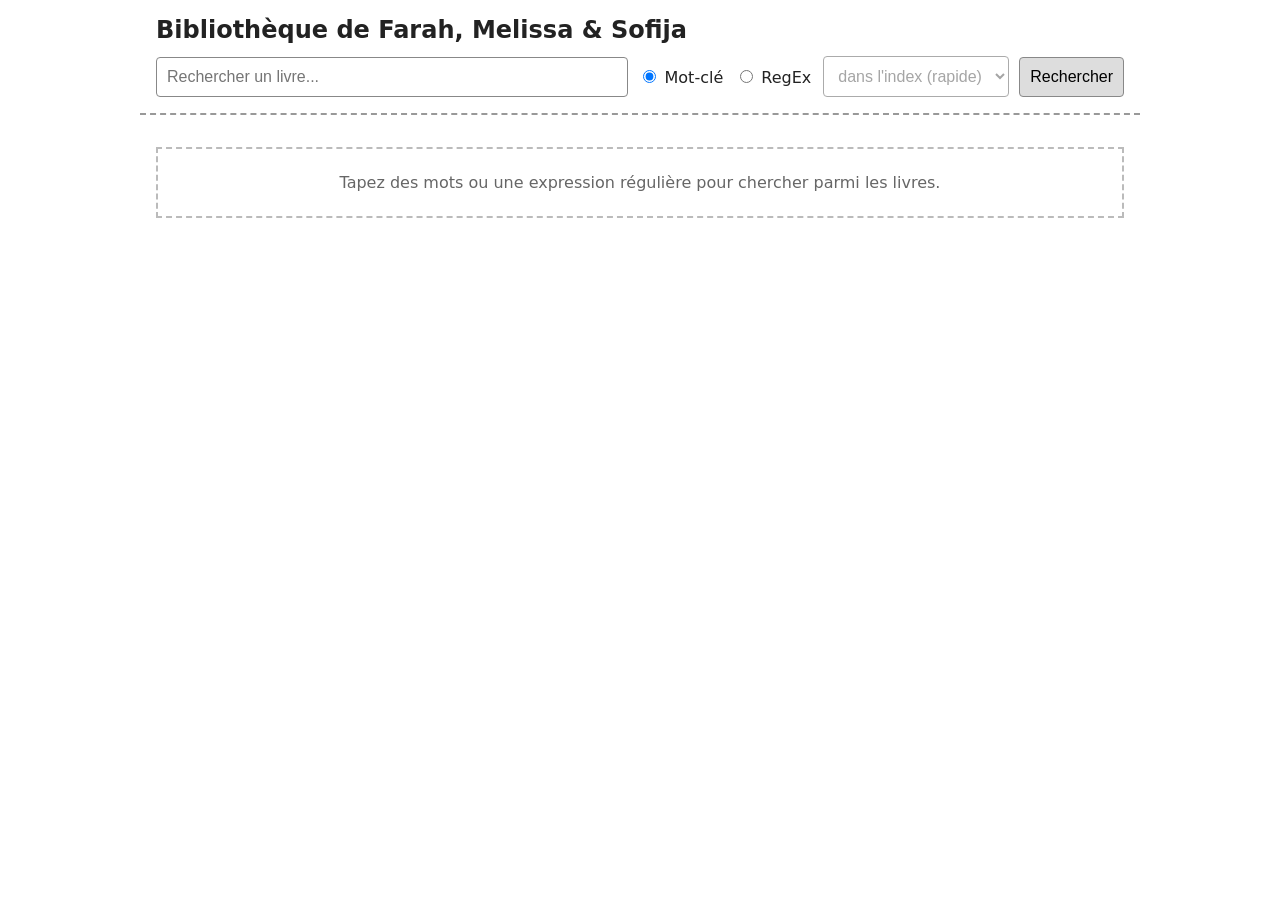
==== frontend/static/index.html @ 6b0913ff "brouillon front + docker compose et schema sql" ====
<!doctype html>
<html lang="fr">
<head>
  <meta charset="utf-8">
  <!-- pour bon affichage sur telephone -->
  <meta name="viewport" content="width=device-width, initial-scale=1">
  <title>Bibliothèque de Farah, Sofija & Melissa - Moteur de recherche</title>
  <link rel="stylesheet" href="style.css">
</head>
<body>

  <!-- en tete -->
  <header>
    <h1>Bibliothèque de Farah, Melissa & Sofija</h1>

    <form id="form-recherche">
      <input id="champ" type="text" placeholder="Rechercher un livre..." required>

      <div class="options">
        <label><input type="radio" name="mode" value="keyword" checked> Mot-clé</label>
        <label><input type="radio" name="mode" value="regex"> RegEx</label>

        <!-- Actif seulement en mode RegEx -->
        <select id="scope" disabled>
          <option value="index">dans l'index (rapide)</option>
          <option value="text">dans le texte (lent)</option>
        </select>
      </div>

      <button type="submit">Rechercher</button>
    </form>
  </header>

  <main>
    <!-- VUE 1 : accueil -->
    <section id="vue-accueil">
      <p class="placeholder">Tapez des mots ou une expression régulière pour chercher parmi les livres.</p>
    </section>

    <!-- VUE 2 : résultats -->
    <section id="vue-resultats" hidden>
      <p id="infos"></p>

      <div class="colonnes">
        <div>
          <h2>Résultats</h2>
          <ol id="liste-resultats"></ol>
        </div>

        <aside>
          <h2>Suggestions</h2>
          <ul id="liste-suggestions"></ul>
        </aside>
      </div>
    </section>

    <!-- VUE 3 : détail d'un livre -->
    <section id="vue-livre" hidden>
      <button id="retour" type="button">&larr; Retour aux résultats</button>
      <div id="detail-livre"></div>
    </section>

    <!-- VUE 4 : erreur ou aucun résultat -->
    <section id="vue-erreur" hidden>
      <p id="message-erreur" class="placeholder"></p>
    </section>
  </main>

  <script src="app.js"></script>
</body>
</html>
---- frontend/static/style.css ----
/* Style "wireframe" : gris, bordures en pointillés, aucune décoration.
   On embellira plus tard, une fois la structure validée. */

* { box-sizing: border-box; }

body {
  margin: 0;
  font-family: system-ui, sans-serif;
  color: #222;
  background: #fff;
}

header, main {
  max-width: 1000px;
  margin: 0 auto;
  padding: 16px;
}

header { border-bottom: 2px dashed #999; }

h1 { margin: 0 0 12px; font-size: 1.5rem; }
h2 { font-size: 1.1rem; margin: 0 0 8px; }

/* --- Formulaire --- */
form { display: flex; flex-direction: column; gap: 10px; }

input[type="text"], select, button {
  font-size: 1rem;
  padding: 10px;            /* zones assez grandes pour un doigt */
  border: 1px solid #888;
  border-radius: 4px;
  background: #fff;
}

button { background: #ddd; cursor: pointer; }

.options { display: flex; flex-wrap: wrap; gap: 12px; align-items: center; }

/* --- Blocs de contenu --- */
.placeholder {
  border: 2px dashed #bbb;
  padding: 24px;
  text-align: center;
  color: #666;
}

#infos { color: #666; font-size: 0.9rem; }

/* Sur téléphone : une seule colonne */
.colonnes { display: flex; flex-direction: column; gap: 16px; }

ol, ul { margin: 0; padding-left: 20px; }

li { margin-bottom: 8px; }

/* Chaque résultat est un bouton cliquable qui ressemble à une carte */
.carte {
  width: 100%;
  text-align: left;
  background: #f4f4f4;
  border: 1px dashed #999;
}

.carte small { display: block; color: #666; margin-top: 4px; }

aside {
  border: 2px dashed #bbb;
  padding: 12px;
}

#detail-livre { margin-top: 16px; border: 2px dashed #bbb; padding: 16px; }

/* Sur écran large : résultats à gauche, suggestions à droite */
@media (min-width: 700px) {
  form { flex-direction: row; flex-wrap: wrap; align-items: center; }
  #champ { flex: 1 1 300px; }
  .colonnes { flex-direction: row; }
  .colonnes > div { flex: 2; }
  aside { flex: 1; }
}
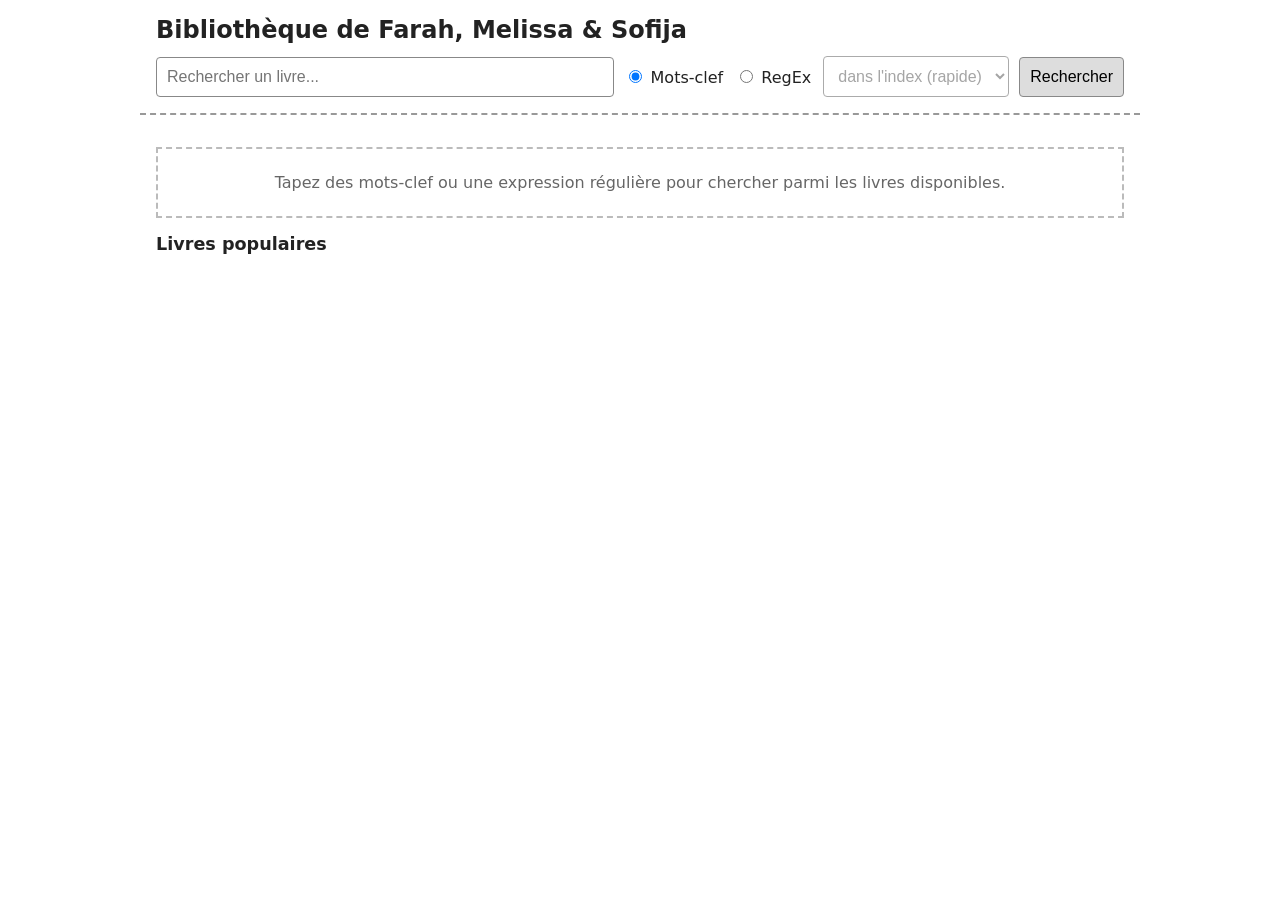
==== commit 95719a9b: "suggestion par clics et lecture contenu livre" ====
--- a/frontend/static/index.html
+++ b/frontend/static/index.html
@@ -11,13 +11,13 @@
 
   <!-- en tete -->
   <header>
-    <h1>Bibliothèque de Farah, Melissa & Sofija</h1>
+    <h1><a href="/" id="lien-accueil">Bibliothèque de Farah, Melissa &amp; Sofija</a></h1>
 
     <form id="form-recherche">
       <input id="champ" type="text" placeholder="Rechercher un livre..." required>
 
       <div class="options">
-        <label><input type="radio" name="mode" value="keyword" checked> Mot-clé</label>
+        <label><input type="radio" name="mode" value="keyword" checked> Mots-clef</label>
         <label><input type="radio" name="mode" value="regex"> RegEx</label>
 
         <!-- Actif seulement en mode RegEx -->
@@ -34,7 +34,10 @@
   <main>
     <!-- VUE 1 : accueil -->
     <section id="vue-accueil">
-      <p class="placeholder">Tapez des mots ou une expression régulière pour chercher parmi les livres.</p>
+      <p class="placeholder">Tapez des mots-clef ou une expression régulière pour chercher parmi les livres disponibles.</p>
+      <h2>Livres populaires</h2>
+      <p id="aucun-populaire" hidden>Aucun livre consulté pour l'instant.</p>
+      <ol id="liste-populaires"></ol>
     </section>
 
     <!-- VUE 2 : résultats -->
@@ -57,7 +60,15 @@
     <!-- VUE 3 : détail d'un livre -->
     <section id="vue-livre" hidden>
       <button id="retour" type="button">&larr; Retour aux résultats</button>
+      <button id="btn-lire" type="button">Lire le livre</button>
       <div id="detail-livre"></div>
+    </section>
+
+    <!-- VUE : texte du livre -->
+    <section id="vue-texte" hidden>
+      <button id="retour-texte" type="button">&larr; Retour vers la fiche du livre</button>
+      <h2 id="titre-texte"></h2>
+      <div id="texte-livre"></div>
     </section>
 
     <!-- VUE 4 : erreur ou aucun résultat -->
--- a/frontend/static/style.css
+++ b/frontend/static/style.css
@@ -78,3 +78,15 @@
   .colonnes > div { flex: 2; }
   aside { flex: 1; }
 }
+
+#texte-livre {
+  white-space: pre-wrap;
+  max-width: 70ch;
+  line-height: 1.6;
+  margin: 0 auto;
+}
+
+#lien-accueil {
+  color: inherit;
+  text-decoration: none;
+}
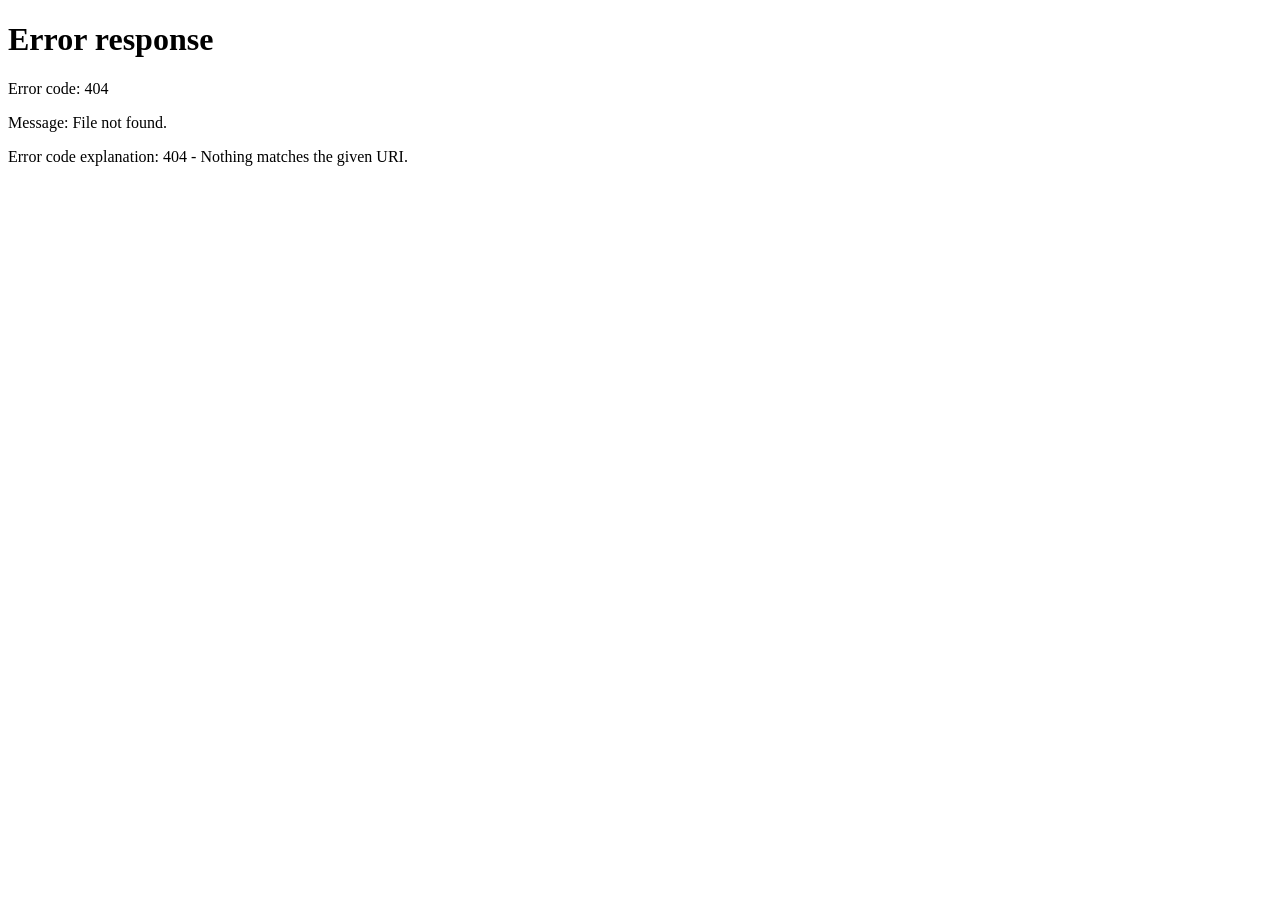
==== commit abbc7660: "authentification" ====
--- a/frontend/static/index.html
+++ b/frontend/static/index.html
@@ -1,5 +1,5 @@
 <!doctype html>
-<html lang="fr">
+<html lang="fr" class="auth-pending">
 <head>
   <meta charset="utf-8">
   <!-- pour bon affichage sur telephone -->
@@ -11,6 +11,10 @@
 
   <!-- en tete -->
   <header>
+    <div class="barre-utilisateur">
+      <span>Connecté : <strong id="nom-utilisateur"></strong></span>
+      <button type="button" id="btn-deconnexion" class="btn-secondaire">Se déconnecter</button>
+    </div>
     <h1><a href="/" id="lien-accueil">Bibliothèque de Farah, Melissa &amp; Sofija</a></h1>
 
     <form id="form-recherche">
--- a/frontend/static/style.css
+++ b/frontend/static/style.css
@@ -1,92 +1,390 @@
-/* Style "wireframe" : gris, bordures en pointillés, aucune décoration.
-   On embellira plus tard, une fois la structure validée. */
+/* Interface principale */
+:root {
+  --fond: #f6f4ef;
+  --surface: #ffffff;
+  --surface-forte: #fffaf4;
+  --texte: #24312b;
+  --texte-doux: #69746f;
+  --primaire: #2f7657;
+  --primaire-fonce: #215940;
+  --bordure: #dde3df;
+  --ombre: 0 10px 30px rgba(36, 49, 43, 0.08);
+}
 
 * { box-sizing: border-box; }
+
+[hidden] { display: none !important; }
+
+html { scroll-behavior: smooth; }
 
 body {
   margin: 0;
-  font-family: system-ui, sans-serif;
-  color: #222;
-  background: #fff;
-}
-
-header, main {
-  max-width: 1000px;
-  margin: 0 auto;
-  padding: 16px;
-}
-
-header { border-bottom: 2px dashed #999; }
-
-h1 { margin: 0 0 12px; font-size: 1.5rem; }
-h2 { font-size: 1.1rem; margin: 0 0 8px; }
+  min-height: 100vh;
+  font-family: Inter, ui-sans-serif, -apple-system, BlinkMacSystemFont, "Segoe UI", sans-serif;
+  color: var(--texte);
+  background:
+    radial-gradient(circle at top left, rgba(47, 118, 87, 0.10), transparent 28rem),
+    var(--fond);
+}
+
+header {
+  max-width: 1120px;
+  margin: 24px auto 0;
+  padding: 28px;
+  background: rgba(255, 255, 255, 0.92);
+  border: 1px solid var(--bordure);
+  border-radius: 20px;
+  box-shadow: var(--ombre);
+}
+
+main {
+  max-width: 1120px;
+  margin: 24px auto 48px;
+  padding: 0 28px 28px;
+}
+
+h1 {
+  margin: 0 0 20px;
+  font-family: Georgia, "Times New Roman", serif;
+  font-size: clamp(1.55rem, 4vw, 2.25rem);
+  line-height: 1.15;
+  letter-spacing: -0.02em;
+}
+
+h2 {
+  margin: 0 0 14px;
+  font-family: Georgia, "Times New Roman", serif;
+  font-size: 1.35rem;
+}
+
+h3 {
+  margin: 24px 0 12px;
+  font-size: 1rem;
+}
+
+#lien-accueil {
+  color: var(--texte);
+  text-decoration: none;
+}
+
+#lien-accueil:hover { color: var(--primaire); }
 
 /* --- Formulaire --- */
-form { display: flex; flex-direction: column; gap: 10px; }
+form {
+  display: flex;
+  flex-direction: column;
+  gap: 12px;
+}
 
 input[type="text"], select, button {
-  font-size: 1rem;
-  padding: 10px;            /* zones assez grandes pour un doigt */
-  border: 1px solid #888;
-  border-radius: 4px;
-  background: #fff;
-}
-
-button { background: #ddd; cursor: pointer; }
-
-.options { display: flex; flex-wrap: wrap; gap: 12px; align-items: center; }
-
-/* --- Blocs de contenu --- */
+  font: inherit;
+  border: 1px solid var(--bordure);
+  border-radius: 10px;
+}
+
+input[type="text"], select {
+  min-height: 46px;
+  padding: 10px 13px;
+  color: var(--texte);
+  background: var(--surface);
+  outline: none;
+}
+
+input[type="text"]:focus, select:focus {
+  border-color: var(--primaire);
+  box-shadow: 0 0 0 3px rgba(47, 118, 87, 0.13);
+}
+
+button {
+  min-height: 42px;
+  padding: 10px 16px;
+  color: #fff;
+  background: var(--primaire);
+  border: 0;
+  cursor: pointer;
+  transition: transform 150ms ease, background 150ms ease, box-shadow 150ms ease;
+}
+
+button:hover {
+  background: var(--primaire-fonce);
+  transform: translateY(-1px);
+}
+
+button:focus-visible {
+  outline: 3px solid rgba(47, 118, 87, 0.28);
+  outline-offset: 2px;
+}
+
+.options {
+  display: flex;
+  flex-wrap: wrap;
+  gap: 10px 14px;
+  align-items: center;
+  color: var(--texte-doux);
+}
+
+.options label {
+  display: flex;
+  align-items: center;
+  gap: 6px;
+}
+
+input[type="radio"] { accent-color: var(--primaire); }
+
+select:disabled {
+  opacity: 0.55;
+  cursor: not-allowed;
+}
+
+/* --- Vues et blocs --- */
 .placeholder {
-  border: 2px dashed #bbb;
-  padding: 24px;
+  margin: 0 0 28px;
+  padding: 18px 20px;
+  color: var(--texte-doux);
+  background: linear-gradient(135deg, var(--surface-forte), var(--surface));
+  border: 1px solid var(--bordure);
+  border-radius: 14px;
   text-align: center;
-  color: #666;
-}
-
-#infos { color: #666; font-size: 0.9rem; }
-
-/* Sur téléphone : une seule colonne */
-.colonnes { display: flex; flex-direction: column; gap: 16px; }
-
-ol, ul { margin: 0; padding-left: 20px; }
-
-li { margin-bottom: 8px; }
-
-/* Chaque résultat est un bouton cliquable qui ressemble à une carte */
+}
+
+#infos {
+  margin: 0 0 18px;
+  color: var(--texte-doux);
+  font-size: 0.92rem;
+}
+
+ol, ul {
+  margin: 0;
+  padding: 0;
+  list-style: none;
+}
+
+li { margin-bottom: 10px; }
+
+.colonnes {
+  display: flex;
+  flex-direction: column;
+  gap: 20px;
+}
+
+.colonnes > div,
+.colonnes > aside { min-width: 0; }
+
 .carte {
   width: 100%;
+  min-height: 78px;
+  padding: 16px 18px;
+  color: var(--texte);
+  background: var(--surface);
+  border: 1px solid var(--bordure);
+  border-radius: 12px;
+  box-shadow: 0 4px 14px rgba(36, 49, 43, 0.04);
   text-align: left;
-  background: #f4f4f4;
-  border: 1px dashed #999;
-}
-
-.carte small { display: block; color: #666; margin-top: 4px; }
+  line-height: 1.45;
+}
+
+.carte strong {
+  display: block;
+  margin-bottom: 3px;
+  color: var(--texte);
+  font-size: 1.02rem;
+}
+
+.carte small {
+  display: block;
+  margin-top: 6px;
+  color: var(--texte-doux);
+  font-size: 0.84rem;
+}
+
+.carte:hover {
+  background: var(--surface-forte);
+  border-color: rgba(47, 118, 87, 0.48);
+  box-shadow: 0 8px 20px rgba(36, 49, 43, 0.09);
+}
 
 aside {
-  border: 2px dashed #bbb;
-  padding: 12px;
-}
-
-#detail-livre { margin-top: 16px; border: 2px dashed #bbb; padding: 16px; }
-
-/* Sur écran large : résultats à gauche, suggestions à droite */
+  align-self: start;
+  padding: 18px;
+  background: var(--surface);
+  border: 1px solid var(--bordure);
+  border-radius: 14px;
+  box-shadow: var(--ombre);
+}
+
+aside h2 { margin-bottom: 12px; }
+
+#liste-populaires {
+  display: grid;
+  grid-template-columns: 1fr;
+  gap: 12px;
+  counter-reset: populaires;
+}
+
+#liste-populaires li {
+  position: relative;
+  margin: 0;
+  counter-increment: populaires;
+}
+
+#liste-populaires li::before {
+  content: counter(populaires);
+  position: absolute;
+  z-index: 2;
+  top: 50%;
+  left: 12px;
+  width: 28px;
+  height: 28px;
+  transform: translateY(-50%);
+  display: grid;
+  place-items: center;
+  color: #fff;
+  background: var(--primaire);
+  border-radius: 50%;
+  font-weight: 700;
+  font-size: 0.82rem;
+  pointer-events: none;
+}
+
+#liste-populaires .carte { padding-left: 52px; }
+
+#aucun-populaire {
+  padding: 18px;
+  color: var(--texte-doux);
+  background: var(--surface);
+  border: 1px solid var(--bordure);
+  border-radius: 12px;
+}
+
+#vue-livre,
+#vue-texte,
+#vue-erreur,
+#vue-resultats {
+  margin-top: 20px;
+}
+
+#vue-livre > button,
+#vue-texte > button {
+  margin: 0 8px 14px 0;
+  color: var(--primaire-fonce);
+  background: #e9f1ec;
+  border: 1px solid #cadbd1;
+}
+
+#vue-livre > button:hover,
+#vue-texte > button:hover {
+  background: #dceadf;
+}
+
+#btn-lire {
+  color: #fff;
+  background: #b45309;
+  border: 1px solid #92400e;
+}
+
+#btn-lire:hover {
+  background: #92400e;
+}
+
+#detail-livre {
+  margin-top: 8px;
+  padding: 24px;
+  background: var(--surface);
+  border: 1px solid var(--bordure);
+  border-radius: 16px;
+  box-shadow: var(--ombre);
+}
+
+#detail-livre h1 {
+  margin-bottom: 8px;
+  font-size: clamp(1.35rem, 3vw, 1.85rem);
+}
+
+#detail-livre p {
+  color: var(--texte-doux);
+}
+
+#detail-livre ul { padding-left: 18px; list-style: disc; }
+
+#detail-livre li { color: var(--texte-doux); }
+
+#titre-texte {
+  margin: 18px 0;
+  font-size: clamp(1.35rem, 3vw, 1.8rem);
+}
+
+#texte-livre {
+  max-width: 70ch;
+  margin: 0 auto;
+  padding: 26px;
+  white-space: pre-wrap;
+  line-height: 1.75;
+  background: var(--surface);
+  border: 1px solid var(--bordure);
+  border-radius: 16px;
+  box-shadow: var(--ombre);
+}
+
+/* --- Écran large --- */
 @media (min-width: 700px) {
-  form { flex-direction: row; flex-wrap: wrap; align-items: center; }
+  form {
+    flex-direction: row;
+    flex-wrap: wrap;
+    align-items: center;
+  }
+
   #champ { flex: 1 1 300px; }
   .colonnes { flex-direction: row; }
   .colonnes > div { flex: 2; }
   aside { flex: 1; }
-}
-
-#texte-livre {
-  white-space: pre-wrap;
-  max-width: 70ch;
-  line-height: 1.6;
-  margin: 0 auto;
-}
-
-#lien-accueil {
-  color: inherit;
-  text-decoration: none;
-}+  #liste-populaires { grid-template-columns: repeat(2, minmax(0, 1fr)); }
+}
+
+@media (min-width: 1000px) {
+  #liste-populaires { grid-template-columns: repeat(3, minmax(0, 1fr)); }
+}
+
+@media (max-width: 699px) {
+  header {
+    margin: 12px;
+    padding: 20px;
+    border-radius: 16px;
+  }
+
+  main {
+    margin-top: 16px;
+    padding: 0 12px 24px;
+  }
+
+  form > button { width: 100%; }
+  .options { width: 100%; }
+  #detail-livre, #texte-livre { padding: 18px; }
+}
+
+@media (prefers-reduced-motion: reduce) {
+  html { scroll-behavior: auto; }
+  button { transition: none; }
+}
+
+/* --- Authentification --- */
+/* contenu masqué tant que la session n'est pas vérifiée (évite un flash avant redirection) */
+.auth-pending body { visibility: hidden; }
+
+.barre-utilisateur {
+  display: flex;
+  justify-content: flex-end;
+  align-items: center;
+  gap: 12px;
+  margin: -6px 0 12px;
+  color: var(--texte-doux);
+  font-size: 0.9rem;
+}
+
+.btn-secondaire {
+  min-height: 34px;
+  padding: 6px 12px;
+  color: var(--texte);
+  background: var(--surface);
+  border: 1px solid var(--bordure);
+}
+.btn-secondaire:hover { color: #fff; }
